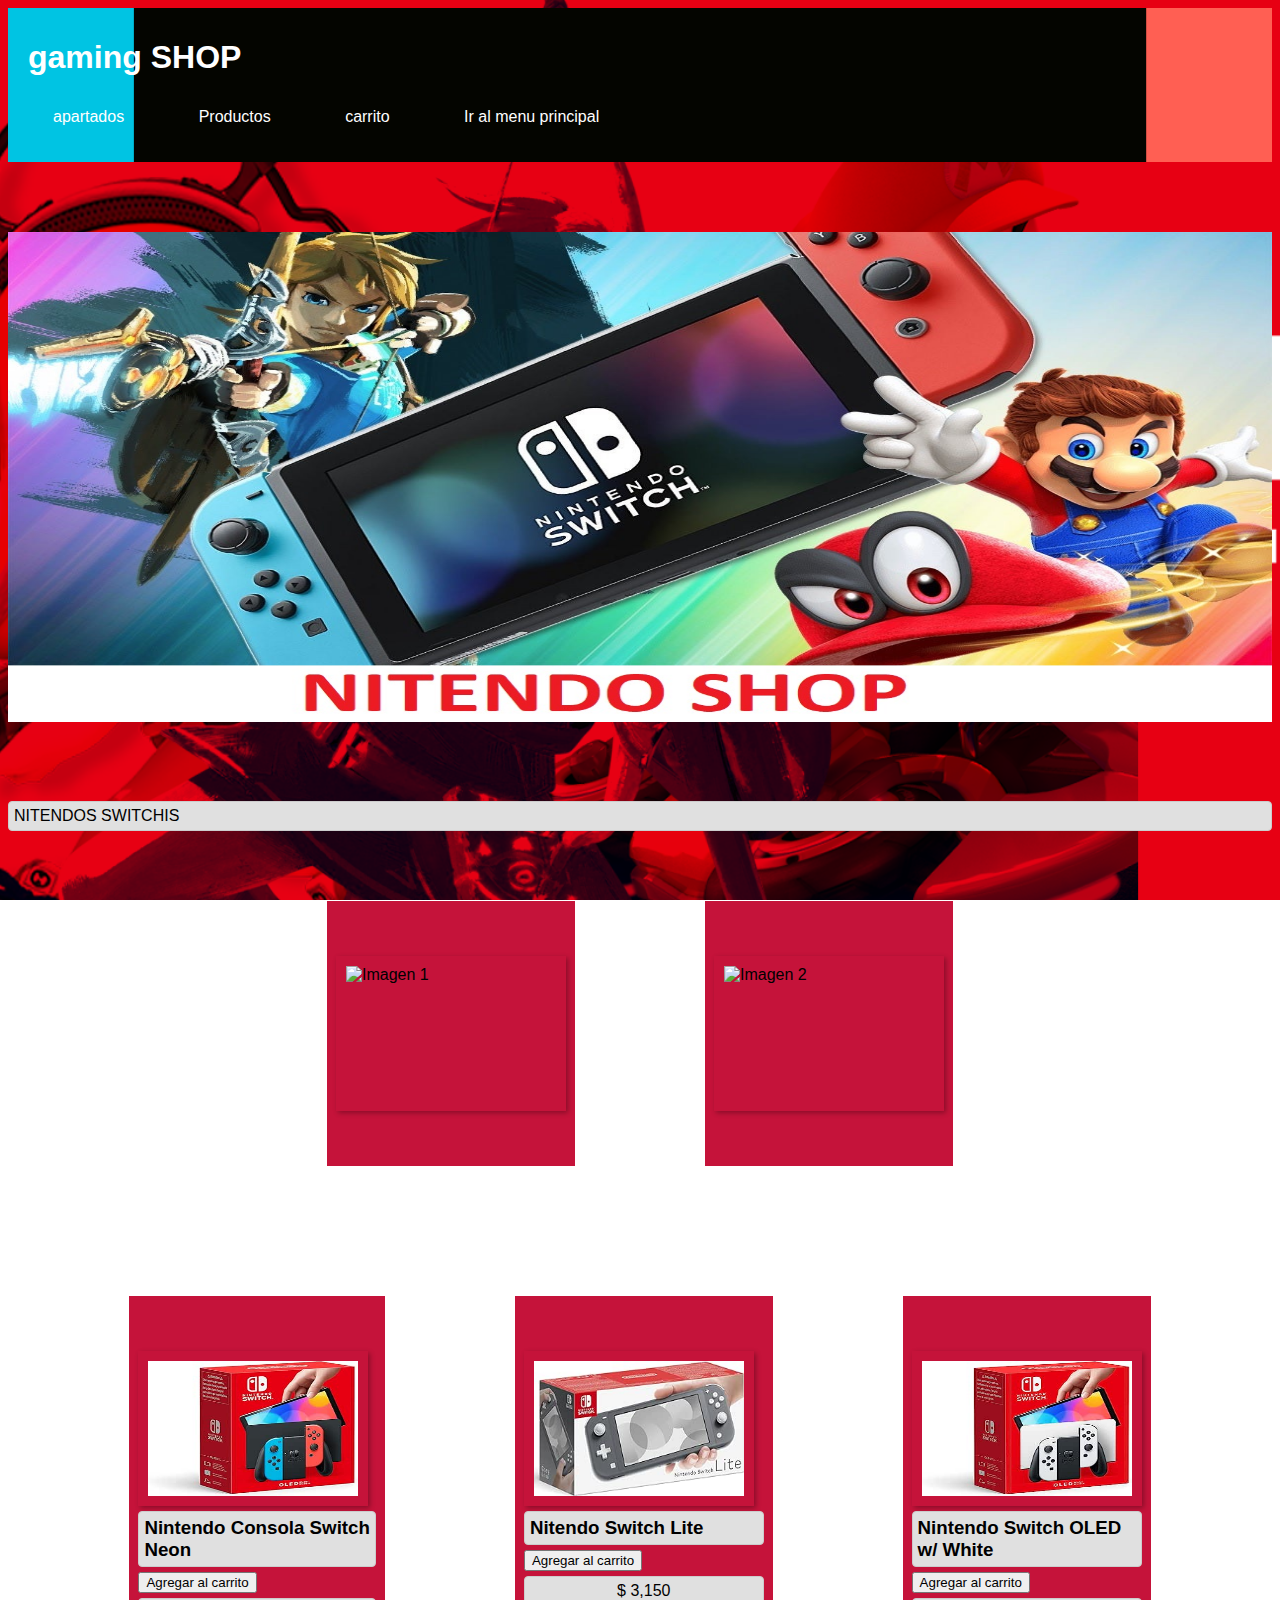
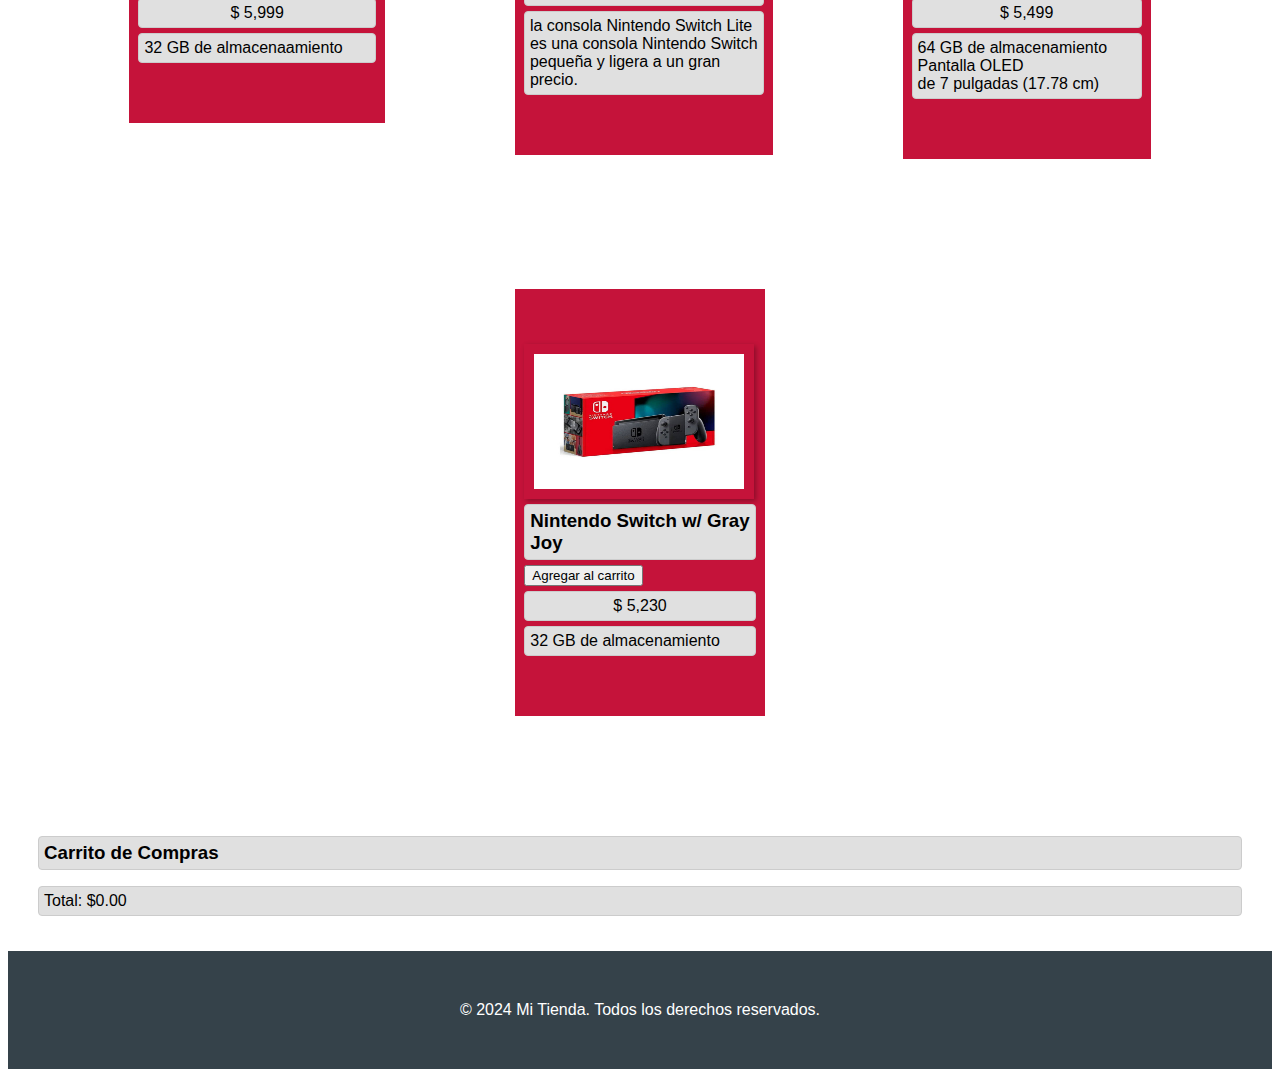
==== switch.html @ 8a338a68 "Add files via upload" ====
<!DOCTYPE html>
<html lang="en">
<head>
    <style>
     
        header {
            top: 0%;
           left: 0%;
           height: 0%;
            background-image: url(headswitch.png);
           background-repeat: no-repeat;
           background-position-x: center;
           background-size: cover; /* Ajusta la imagen para cubrir toda la página */
         
          
            
            color: rgb(255, 255, 255);
            padding: 10px 20px;
        }
        nav {
            margin: 10px 0;
        }
        nav a {
            color: rgb(255, 255, 255);
            text-decoration: none;
            margin: 0 15px;
        }
        section {
            padding: 20px;
        }
    
footer {
            text-align: center;
            padding: 50px 0;
            background-color: #35424a;
            color: white;
            position: relative;
            bottom: 0;
            width: 100%;
        }
        .espacio {
        height: 70px; /* Altura del espacio */
    }
    </style>
    <meta charset="UTF-8">
    <meta name="viewport" content="width=device-width, initial-scale=1.0">
    <title>xbox shop</title>
    <link rel="stylesheet" href="styleswitch.css">
</head>
<body>
    <header>
        <h1>gaming SHOP</h1>
        <nav>
            <nav>
                <ul class="menu">
                    <li><a href="#">apartados</a>
                        <ul class="submenu">
                            <li><a href="play.html">apartado de playstation</a></li>
                            <li><a href="xbox.html">apartado de xbox</a></li>
                          
                        </ul></li>
                    <li>
                        <a href="#">Productos</a>
                        <ul class="submenu">
                            <li><a href="#">nitendo switch</a></li>
                           
                        </ul>
                    </li>
                    <li> <a href="#carrot">carrito</a></li>
                    <li> <a href="index.html">Ir al menu principal</a></li>
                </ul>
            </nav>
           
        </nav>
    </header>
    
    <audio id="switchopen" src="mariosound.mp3" preload="auto"></audio>
    <div class="espacio"></div>
    <img src="introwt.jpg" 
    height="5px"
    width="2px"/>
    <div class="espacio"></div>
    <p>NITENDOS SWITCHIS</p>

    <div class="contenedor">
        <div class="imagen">
            <a class="button button-2"> 
            <img src="https://media.giphy.com/media/l0HlCyuXR6FEXSw9i/giphy.gif" alt="Imagen 1">
           
            </a>
        </div>
        <div class="imagen">
            <a class="button button-2"> 
            <img src="https://th.bing.com/th/id/R.d70381a44b2c7cad84ea8a0c881f71fb?rik=gHTX1c7sdYBE9w&pid=ImgRaw&r=0" alt="Imagen 2">
           
            </a>
        </div>
        </div class="contenedor">
    

    <div class="contenedor">
      <div class="imagen"> 
        <a class="button button-2"> 
            <img src="c2-switch.jpg" alt="imagen 1">
            <h3>Nintendo Consola Switch <br>Neon</h3>
            <button onclick="agregarAlCarrito('Nintendo Consola Switch Neon', 5999)">Agregar al carrito</button>
            <center><p>$
                5,999</p></center>
                <p>32 GB de almacenaamiento</p>
               
            </a>
        </div>
        
        <div class="imagen">
            <a class="button button-2"> 
            <img src="c2-switchlite.jpg" alt="imagen 2">
            <h3>Nitendo Switch Lite</h3>
            <button onclick="agregarAlCarrito('Nintendo Switch w/ Gray Joy', 3150)">Agregar al carrito</button>
            <center><p>$
                3,150</p></center>
                <p>la consola Nintendo Switch Lite<br> es una consola Nintendo Switch<br> pequeña y ligera a un gran <br>precio.</p>
                
            </a>
        </div>
        <div class="imagen">
            <a class="button button-2"> 
            <img src="c2-switchwhite.jpg" alt="imagen 3">
            <h3>Nintendo Switch OLED<br> w/ White</h3>
            <button onclick="agregarAlCarrito('Nintendo Switch OLED w/ White', 5499)">Agregar al carrito</button>
            <center><p>$
                5,499</p></center>
                <p>64 GB de almacenamiento<br> 
                    Pantalla OLED <br>de 7 pulgadas (17.78 cm)
                </p>
               
            </a>
                
        </div>
        <div class="imagen">
            <a class="button button-2"> 
            <img src="c2-switchnegro.jpg" alt="imagen 4" alt="imagen 4">
            <h3>Nintendo Switch w/ Gray<br> Joy</h3>
            <button onclick="agregarAlCarrito('Nintendo Switch w/ Gray Joy', 5230)">Agregar al carrito</button>
            <center><p>$
                5,230</p></center>
                <p>32 GB de almacenamiento</p>
               
            </a>
        </div>
      
    </div class="contenedor">


    <section id="carrot"> 
    <div id="carrito">

        <h3>Carrito de Compras</h3>
        <ul id="lista-carrito"></ul>
        <p id="total-price">Total: $0.00</p>
    </div>
    </section>


    <footer>
        <p1>© 2024 Mi Tienda. Todos los derechos reservados.</p1>
    </footer>

    <script>
        window.onload = function() {
            const audio = document.getElementById('switchopen');
            audio.play().catch(error => {
                console.log('No se pudo reproducir el audio:', error);
            });
        };
    </script>
    
    <script>
        document.getElementById('reproducir').addEventListener('click', function() {
            var audio = document.getElementById('miAudio');
            audio.play();
        });
    </script>
    <script>
        const carrito = [];
        let total = 0;
    
        function agregarAlCarrito(producto, price) {
            carrito.push({ nombre: producto, price: price });
            total += price;
            displayCart();
        }
    
        function displayCart() {
            const listaCarrito = document.getElementById('lista-carrito');
            const totalPrice = document.getElementById('total-price');
        
            listaCarrito.innerHTML = '';
            carrito.forEach(item => {
                const li = document.createElement('li');
                li.textContent = `${item.nombre} - $${item.price.toFixed(2)}`;
                
                const botonEliminar = document.createElement('button');
                botonEliminar.textContent = 'Eliminar';
                botonEliminar.onclick = () => eliminarDelCarrito(item.nombre);
                li.appendChild(botonEliminar);
                
                listaCarrito.appendChild(li);
            });
        
            totalPrice.textContent = `Total: $${total.toFixed(2)}`;
        }
    
        function eliminarDelCarrito(nombreProducto) {
            const index = carrito.findIndex(item => item.nombre === nombreProducto);
            if (index > -1) {
                total -= carrito[index].price; // Restar el precio del total
                carrito.splice(index, 1);
            }
            displayCart(); // Actualiza la lista del carrito
        }
    </script>

</body>
</html>
---- styleswitch.css ----
body {
    font-family: Arial, sans-serif;
    background-image: url(fondoswitch.png);
    background-repeat: no-repeat;
    background-attachment: fixed; /* Esto hace que la imagen sea estática */
    background-size: cover; /* Esto hace que la imagen cubra todo el fondo */
    background-position: center; /* Centra la imagen */
    
}
img {
    width: 100%; /* Ajusta el ancho al 100% del contenedor */
    height: 490px; /* Mantiene la proporción original */
}

.menu {
    list-style-type: none;
    padding: 0;
}

.menu > li {
    position: relative;
    display: inline-block;
    margin-right: 20px;
}

.menu a {
    text-decoration: none;
    padding: 10px;
    display: block;
}

.submenu {
    display: none;
    position: absolute;
    top: 100%;
    left: 0;
    background-color: white;
    border: 1px solid #ccc;
    list-style-type: none;
    padding: 0;
}

.menu li:hover .submenu {
    display: block;
}

.submenu li {
    width: 150px; /* ancho del submenu */
}

.submenu a {
    padding: 10px;
    color: black;
}

/*contenedores*/
.contenedor {
    display: flex;
    flex-wrap: wrap; /* Permite que los contenedores se muevan a la siguiente línea si no hay suficiente espacio */
    justify-content: center; /* Centra los contenedores */
}

.imagen {
    margin: 65px; /* Espacio entre imágenes */
}

.imagen img {
    width: 210px; /* Establece un ancho fijo */
    height: 135px; /* Mantiene la relación de aspecto */
    display: block; /* Elimina el espacio debajo de la imagen */
   
    border-radius: 0px; /* Bordes redondeados */
    background-color: #c5133a; /* Color de fondo */
    padding: 10px; /* Espacio interno dentro del contenedor */
    box-shadow: 2px 2px 5px rgba(0, 0, 0, 0.3); /* Sombra opcional */
}
h3 {
    margin: 5px 0; /* Espacio arriba y abajo del título */
}

p {
    margin: 5px 0; /* Espacio arriba y abajo de la descripción */
}
h3, p {
    margin: 5px 0; /* Espacio arriba y abajo del texto */
    padding: 5px; /* Espacio interno para el texto */
    border: 1px solid #ccc; /* Borde alrededor del texto */
    border-radius: 4px; /* Bordes redondeados para el texto */
    background-color: #e0e0e0; /* Fondo color gris claro para el texto */
}

.button {
    display: inline-block; /* Para que el enlace actúe como un bloque */
    text-decoration: none; /* Sin subrayado en el enlace */
}
.button-2{
    background-color: #c5133a; /* Personaliza el color */
    color: rgb(0, 0, 0);
    padding: 55px 9px;
    border: none;
    cursor: pointer;
    font-size: 16px;
}
a {
    color: #000000; /* Color de los enlaces */
    text-decoration: none; /* Sin subrayado */
}
#carrito {
    margin-top: 20px;
    padding: 10px;
    background: white;
    border-radius: 5px;
}
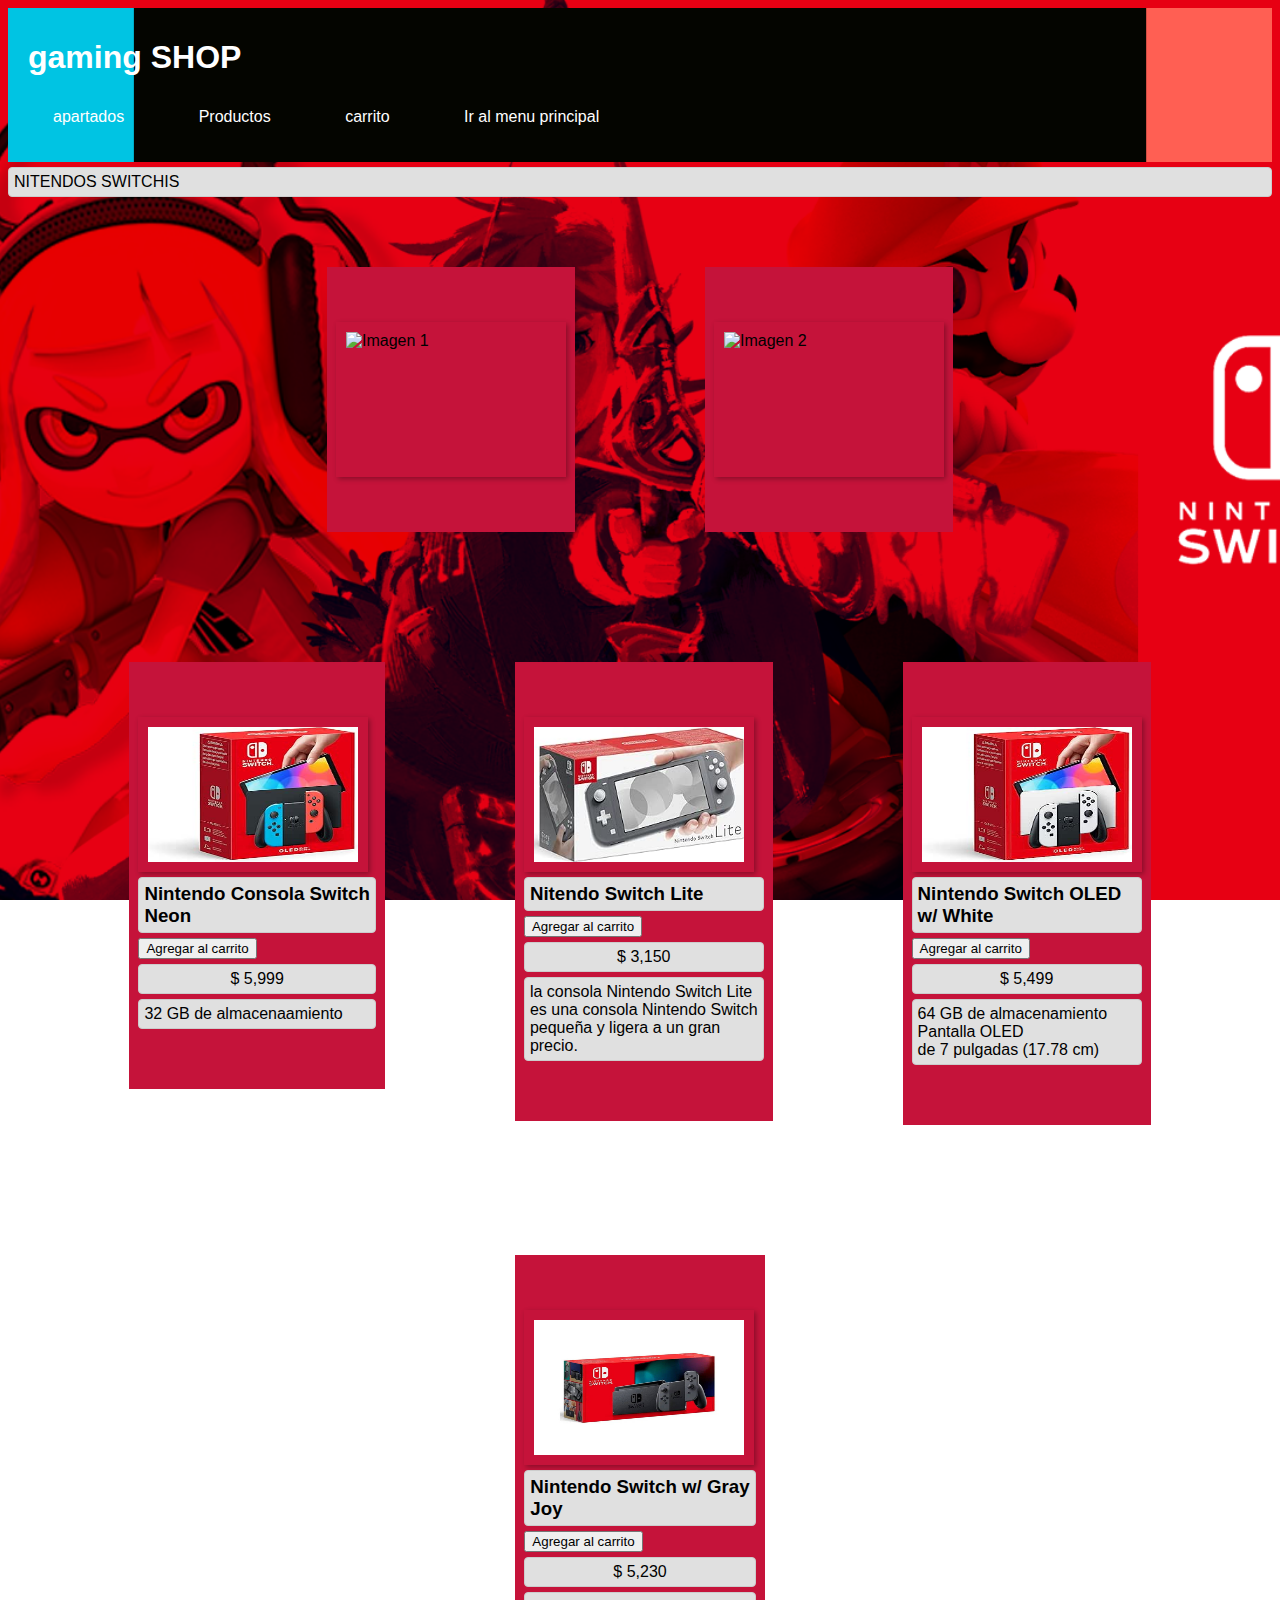
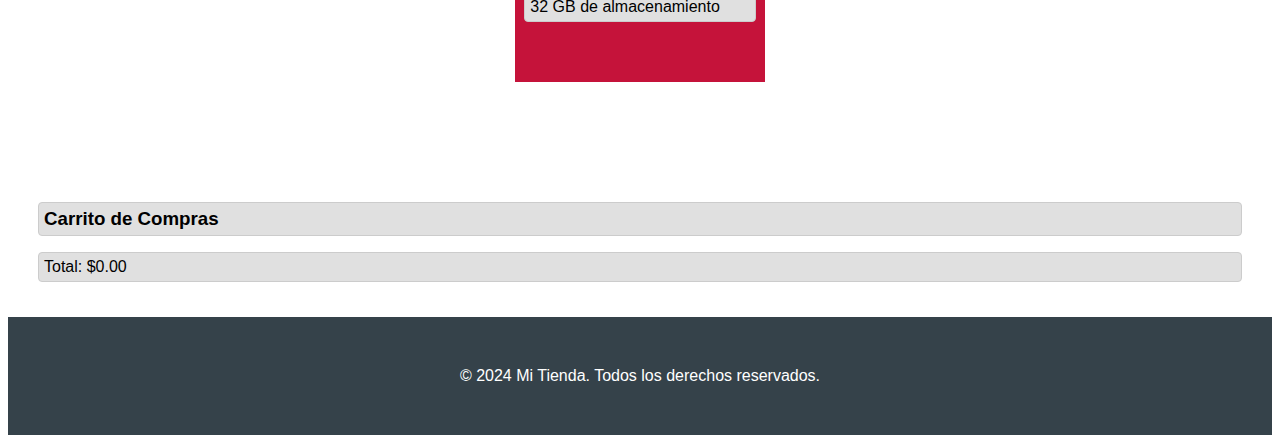
==== commit 8727b592: "switch.html" ====
--- a/switch.html
+++ b/switch.html
@@ -75,11 +75,7 @@
     </header>
     
     <audio id="switchopen" src="mariosound.mp3" preload="auto"></audio>
-    <div class="espacio"></div>
-    <img src="introwt.jpg" 
-    height="5px"
-    width="2px"/>
-    <div class="espacio"></div>
+   
     <p>NITENDOS SWITCHIS</p>
 
     <div class="contenedor">
@@ -221,4 +217,4 @@
     </script>
 
 </body>
-</html>+</html>
